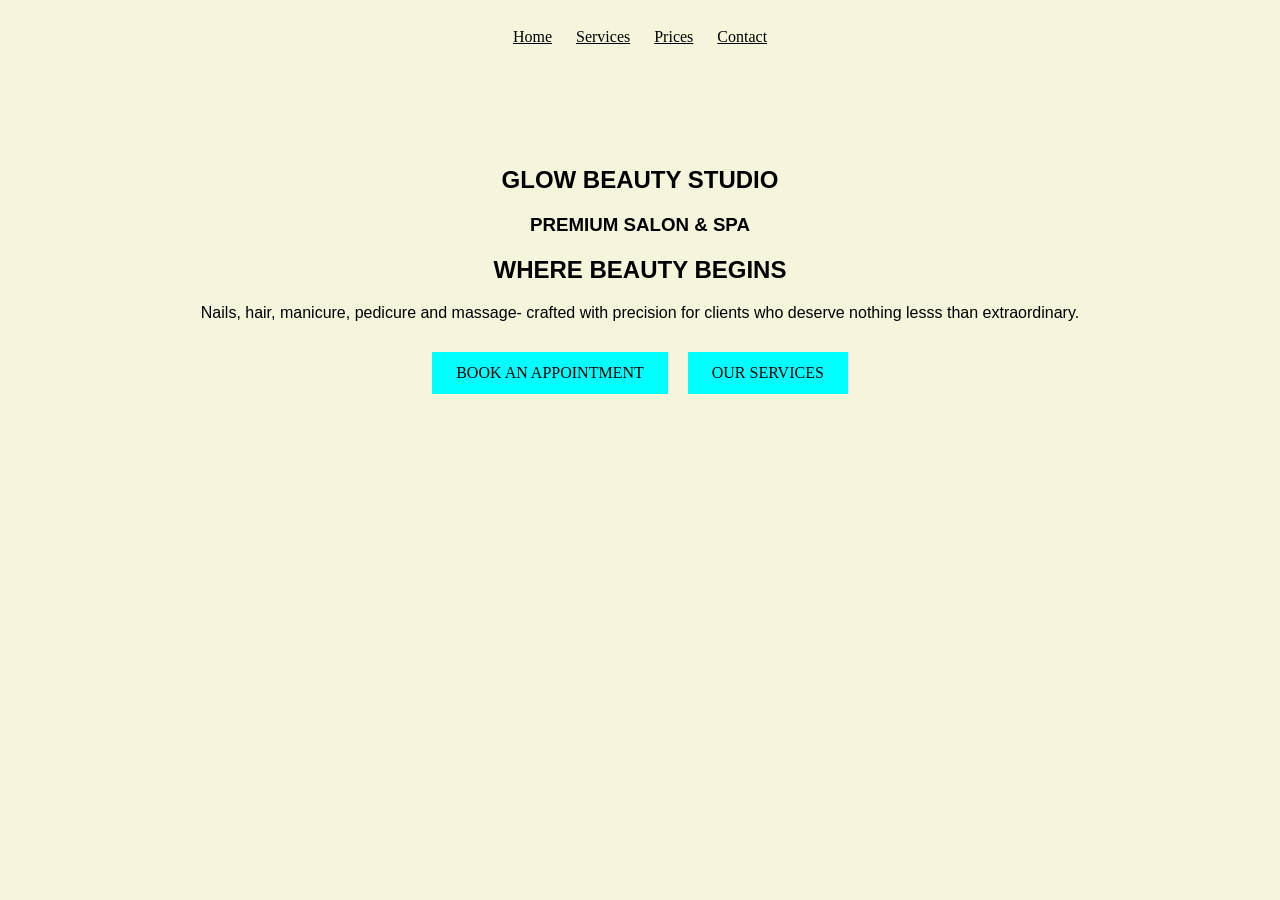
==== index.html @ 6816cead "Initial salon website" ====
<!doctype html>
<html lang="en">
  <meta charset="UTF-8" />
  <meta name="viewport" />
  <head>
    <title>GLOW BEAUTY SALON</title>
    <link rel="stylesheet" href="style.css" />
  </head>
  <body>
    <nav>
      <a href="index.html">Home</a>
      <a href="services.html">Services</a>
      <a href="price.html">Prices</a>
      <a href="contact.html">Contact</a>
    </nav>
    <section class="hero">
      <div class="hero-content">
        <h2>GLOW BEAUTY STUDIO</h2>
        <h3>PREMIUM SALON & SPA</h3>
        <h1>WHERE BEAUTY BEGINS</h1>
        <p>
          Nails, hair, manicure, pedicure and massage- crafted with precision
          for clients who deserve nothing lesss than extraordinary.
        </p>
      </div>

      <div class="hero-form">
        <a href="contact.html" class="button"> BOOK AN APPOINTMENT</a>
        <a href="services.html" class="button"> OUR SERVICES</a>
      </div>
    </section>
  </body>
</html>
---- style.css ----
.hero-content {
text-align: center;
font-family: arial;
padding-top:100px;
padding-left:100px;
padding-right: 100px;
animation: fade-up 900ms ease-out both;
}

nav { 
text-align:center;
padding-top:20px;
animation: fade-down 700ms ease-out both;
}

nav a { 
color: black;
display: inline-block;
margin: 0 10px;
 
}

div a {
    color:black;
}

ul {
 display: flex;
 flex-wrap:wrap;
 align-content: center ;
list-style: none;
justify-content: center;
gap:20px;
 
}

img {
 
 
    width: 200px;
    height: 200px;
    object-fit: cover;
    border-radius: 10px;
    
}

body {
background-color: beige;
}

ul h2{
    font-family: Arial, Helvetica, sans-serif;
    color:blue;
    padding-top :40px;
}

.hero-form {
    display: flex;
    justify-content: center;
    align-items: center;
    gap: 20px;
    flex-wrap: wrap;
    padding: 0;
    margin-top: 30px;
    color: black;
   
}

.hero-form a{
    background-color: aqua;
    text-decoration: none;
    display: inline-block;
    padding: 12px 24px;
    text-align: center;
}    
 .contact-form form {
    display: flex;
    justify-content: center;
    align-items: center;
    gap: 20px;
    flex-wrap: wrap;
    padding: 2px;
    margin-top: 30px;
    color: black;
    resize:vertical;
 }

 .contact-form input{
    width: 100%;
    padding: 10px;
    border: 1px solid blue;
    border-radius: 2px;
    resize: vertical;
 }

 .contact-form textarea {
    width: 100%;
    padding: 10px;
    border: 1px solid blue;
    border-radius: 2px;
    resize: vertical;
 }

 .contact-form button {
    background-color: blue;
    color: white;
    border: 2px solid black;
    padding: 10px 20px;
    border-radius: 2px;
    cursor: pointer;
 }

  .price {
    width: 50%;
    margin: 50px auto;
    text-align: center;
}

.price h1 {
    margin-bottom: 20px;
}

.price table {
    width: 100%;
    border-collapse: collapse;
    margin-bottom: 30px;
}

.price th,
.price td {
    border: 2px solid black;
    padding: 15px;
    text-align: left;
}

.price th {
    background-color: pink;
}

.price a{
    background-color: aqua;
    text-decoration: none;
    display: inline-block;
    padding: 12px 24px;
    text-align: center;
}
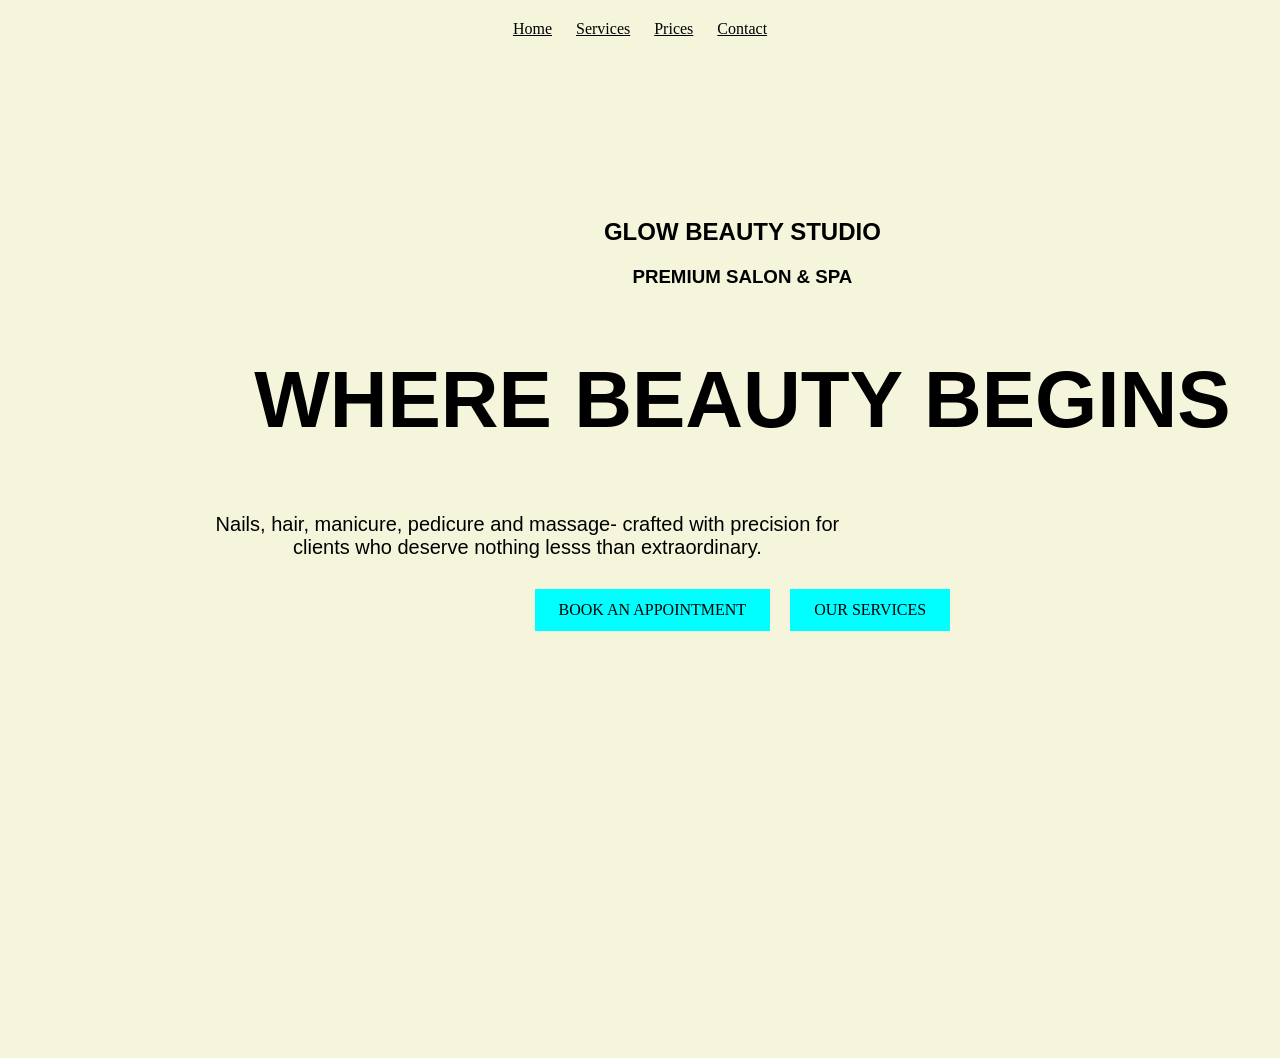
==== commit c43d48c9: "Add .nojekyll to disable Jekyll processing" ====
--- a/index.html
+++ b/index.html
@@ -1,7 +1,7 @@
 <!doctype html>
 <html lang="en">
   <meta charset="UTF-8" />
-  <meta name="viewport" />
+  <meta name="viewport" content="width=device-width, initial-scale=1.0" />
   <head>
     <title>GLOW BEAUTY SALON</title>
     <link rel="stylesheet" href="style.css" />
@@ -26,6 +26,7 @@
 
       <div class="hero-form">
         <a href="contact.html" class="button"> BOOK AN APPOINTMENT</a>
+
         <a href="services.html" class="button"> OUR SERVICES</a>
       </div>
     </section>
--- a/style.css
+++ b/style.css
@@ -4,13 +4,11 @@
 padding-top:100px;
 padding-left:100px;
 padding-right: 100px;
-animation: fade-up 900ms ease-out both;
 }
 
 nav { 
 text-align:center;
 padding-top:20px;
-animation: fade-down 700ms ease-out both;
 }
 
 nav a { 
@@ -140,7 +138,75 @@
 .price a{
     background-color: aqua;
     text-decoration: none;
-    display: inline-block;
     padding: 12px 24px;
     text-align: center;
+
+
+ 
+  box-sizing : border-box;
+}
+
+html,
+body {
+  margin: 0;
+  width: 100%;
+  overflow-x: hidden;
+}
+
+img {
+  max-width: 100%;
+  height: auto;
+}
+
+.hero {
+  min-height: 100vh;
+  width: 100%;
+  padding: 60px 8%;
+}
+
+.hero-content h1 {
+  font-size: clamp(2rem, 8vw, 5rem);
+}
+
+.hero-content p {
+  max-width: 650px;
+  font-size: clamp(1rem, 3vw, 1.25rem);
+}
+
+@media (max-width: 600px) {
+  nav {
+    display: flex;
+    flex-wrap: wrap;
+    justify-content: center;
+    gap: 12px;
+    padding: 15px;
+  }
+
+  nav a {
+    font-size: 14px;
+  }
+
+  .hero {
+    padding: 40px 20px;
+    text-align: center;
+  }
+
+  .hero-content h2,
+  .hero-content h3,
+  .hero-content h1 {
+    margin: 12px 0;
+  }
+
+  .hero-form {
+    display: flex;
+    flex-direction: column;
+    gap: 15px;
+    align-items: center;
+  }
+
+  .button {
+    width: 100%;
+    max-width: 280px;
+    text-align: center;
+  }
 }
